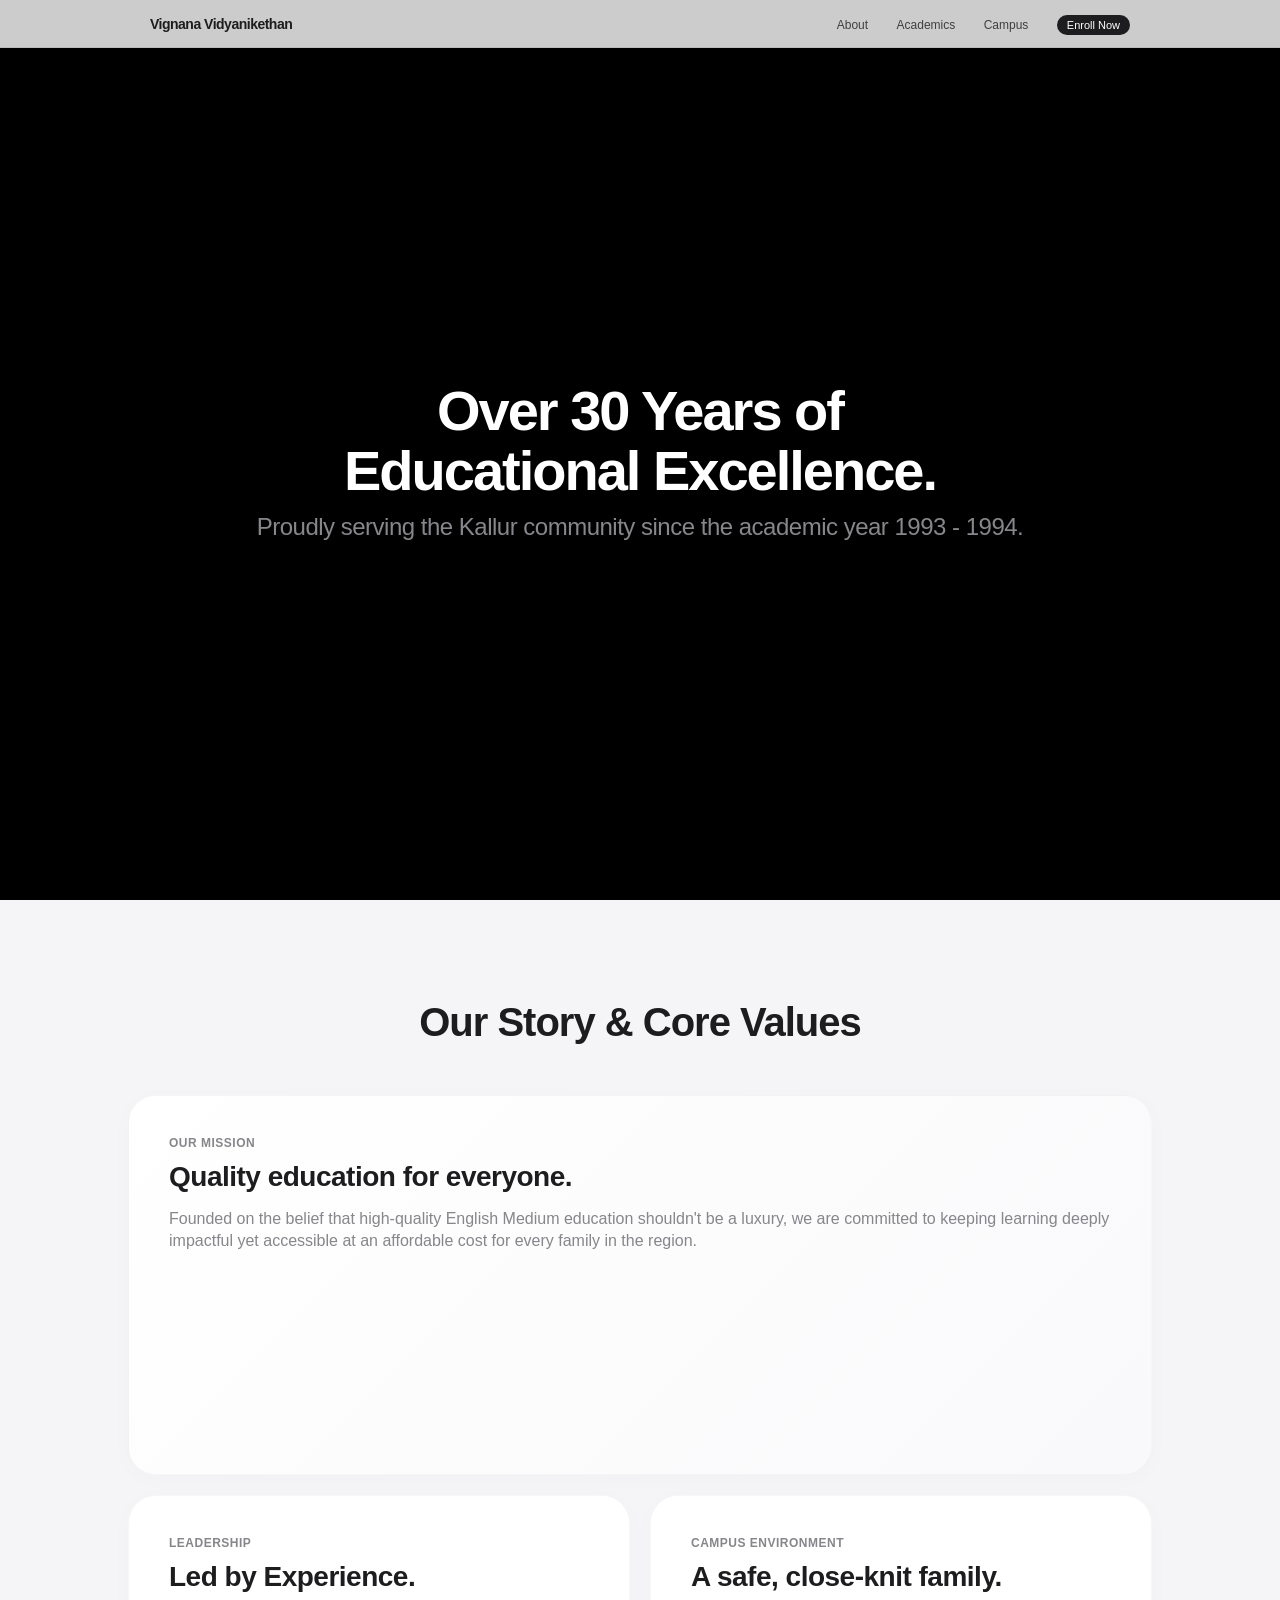
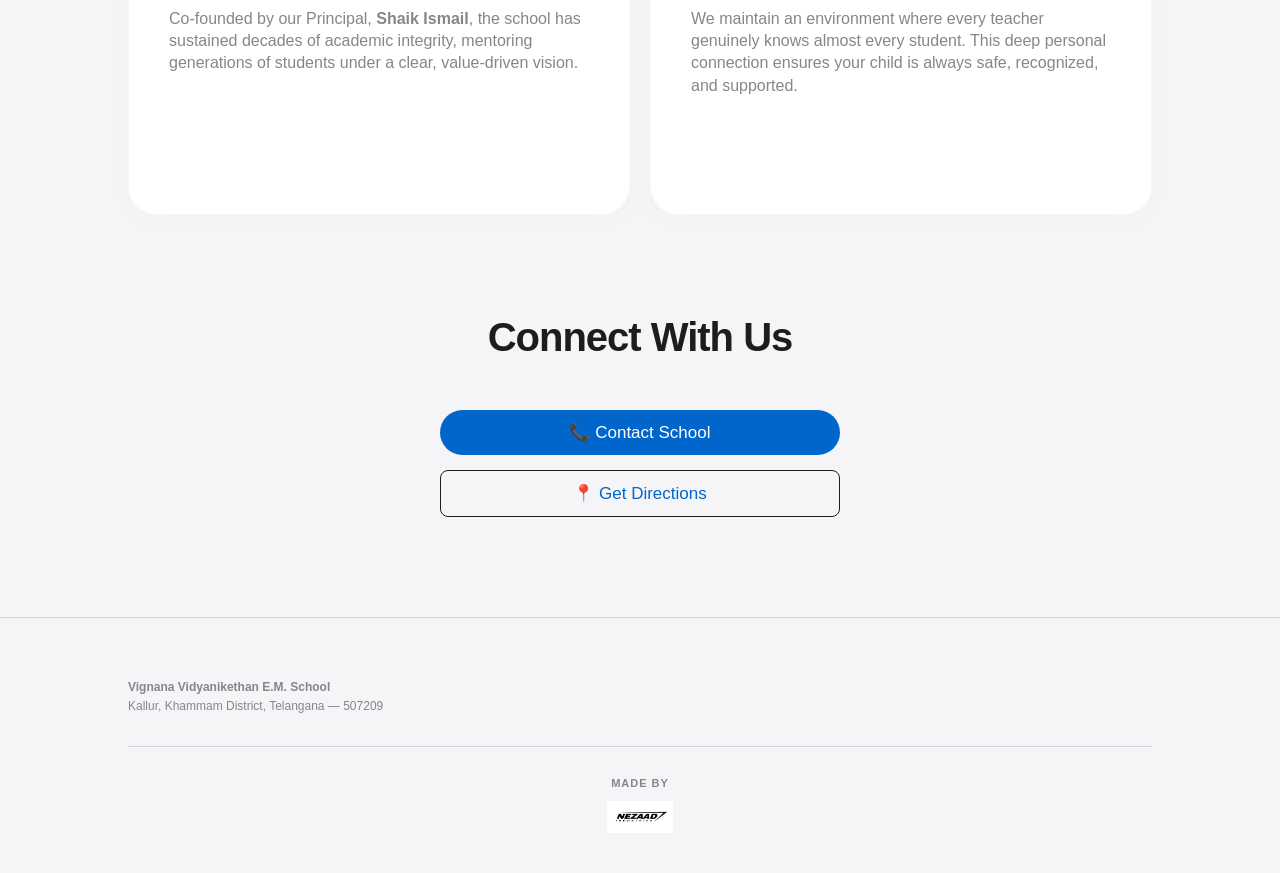
==== about.html @ 37eba553 "Create about.html" ====
<!DOCTYPE html>
<html lang="en">
<head>
    <meta charset="UTF-8">
    <meta name="viewport" content="width=device-width, initial-scale=1.0">
    <title>About Us - Vignana Vidyanikethan E.M. School</title>
    <link rel="stylesheet" href="style.css">
</head>
<body>
    <!-- Navigation Bar -->
    <nav class="apple-nav">
        <div class="nav-container">
            <a href="index.html" class="nav-brand">Vignana Vidyanikethan</a>
            <div class="nav-links">
                <a href="about.html" class="active">About</a>
                <a href="index.html#academics">Academics</a>
                <a href="index.html#infrastructure">Campus</a>
                <a href="index.html#contact" class="nav-cta">Enroll Now</a>
            </div>
        </div>
    </nav>

    <!-- About Hero Section -->
    <section class="hero-section" style="min-height: 50vh;">
        <div class="hero-content">
            <h1 class="fade-up">Over 30 Years of<br>Educational Excellence.</h1>
            <p class="hero-subhead fade-up">Proudly serving the Kallur community since the academic year 1993 - 1994.</p>
        </div>
    </section>

    <!-- History & Values Bento Grid -->
    <section class="grid-section">
        <div class="section-container">
            <h2 class="section-title fade-up">Our Story & Core Values</h2>
            <div class="bento-grid">
                <!-- Card 1: The Mission -->
                <div class="bento-card card-large fade-up">
                    <div class="card-text">
                        <span>OUR MISSION</span>
                        <h3>Quality education for everyone.</h3>
                        <p>Founded on the belief that high-quality English Medium education shouldn't be a luxury, we are committed to keeping learning deeply impactful yet accessible at an affordable cost for every family in the region.</p>
                    </div>
                </div>

                <!-- Card 2: Leadership -->
                <div class="bento-card card-medium fade-up">
                    <div class="card-text">
                        <span>LEADERSHIP</span>
                        <h3>Led by Experience.</h3>
                        <p>Co-founded by our Principal, <strong>Shaik Ismail</strong>, the school has sustained decades of academic integrity, mentoring generations of students under a clear, value-driven vision.</p>
                    </div>
                </div>

                <!-- Card 3: Safety & Environment -->
                <div class="bento-card card-medium fade-up">
                    <div class="card-text">
                        <span>CAMPUS ENVIRONMENT</span>
                        <h3>A safe, close-knit family.</h3>
                        <p>We maintain an environment where every teacher genuinely knows almost every student. This deep personal connection ensures your child is always safe, recognized, and supported.</p>
                    </div>
                </div>
            </div>
        </div>
    </section>

    <!-- Interactive Connect Section -->
    <section id="contact" class="grid-section" style="padding-top: 0;">
        <div class="section-container">
            <h2 class="section-title fade-up">Connect With Us</h2>
            <div style="display: flex; flex-direction: column; gap: 15px; max-width: 400px; margin: 0 auto;" class="fade-up">
                
                <!-- Direct Dial Button -->
                <a href="tel:+918749272332" class="btn-primary" style="text-align: center; display: block; text-decoration: none;">
                    📞 Contact School
                </a>
                
                <!-- Google Maps Directions Button -->
                <a href="https://maps.google.com/?q=Vignana+Vidyanikethan+E.M.+School+Kallur+Telangana" target="_blank" class="btn-link" style="text-align: center; display: block; text-decoration: none; border: 1px solid var(--text-primary); padding: 12px; border-radius: 8px;">
                    📍 Get Directions
                </a>
                
            </div>
        </div>
    </section>

    <!-- Footer -->
    <footer class="apple-footer">
        <div class="footer-container">
            <div class="footer-info">
                <p><strong>Vignana Vidyanikethan E.M. School</strong></p>
                <p>Kallur, Khammam District, Telangana — 507209</p>
            </div>
            <hr class="footer-divider">
            <div class="footer-credit">
                <p>Made by</p>
                <img src="assets/logo.png" alt="Company Logo" class="footer-logo">
            </div>
        </div>
    </footer>

    <script src="script.js"></script>
</body>
</html>
---- style.css ----
/* Core Styling Rules & Variables */
:root {
    --nav-bg: rgba(255, 255, 255, 0.8);
    --text-primary: #1d1d1f;
    --text-secondary: #86868b;
    --bg-light: #f5f5f7;
    --apple-blue: #0066cc;
    --font-stack: -apple-system, BlinkMacSystemFont, "Segoe UI", Roboto, Helvetica, Arial, sans-serif;
}

* {
    margin: 0;
    padding: 0;
    box-sizing: border-box;
}

html {
    scroll-behavior: smooth;
    font-family: var(--font-stack);
    background-color: #ffffff;
    color: var(--text-primary);
    -webkit-font-smoothing: antialiased;
}

/* Navigation Bar */
.apple-nav {
    position: fixed;
    top: 0;
    width: 100%;
    height: 48px;
    background-color: var(--nav-bg);
    backdrop-filter: blur(20px);
    -webkit-backdrop-filter: blur(20px);
    z-index: 9999;
    border-bottom: 1px solid rgba(0, 0, 0, 0.08);
}

.nav-container {
    max-width: 1024px;
    margin: 0 auto;
    height: 100%;
    display: flex;
    justify-content: space-between;
    align-items: center;
    padding: 0 22px;
}

.nav-brand {
    font-weight: 600;
    font-size: 14px;
    text-decoration: none;
    color: var(--text-primary);
    letter-spacing: -0.5px;
}

.nav-links a {
    font-size: 12px;
    text-decoration: none;
    color: var(--text-primary);
    opacity: 0.8;
    margin-left: 24px;
    transition: opacity 0.2s ease;
}

.nav-links a:hover {
    opacity: 1;
}

.nav-links .nav-cta {
    background-color: var(--text-primary);
    color: #ffffff;
    padding: 4px 10px;
    border-radius: 12px;
    font-size: 11px;
    opacity: 1;
}

/* Hero Banner */
.hero-section {
    padding-top: 48px;
    height: 100vh;
    display: flex;
    flex-direction: column;
    justify-content: center;
    align-items: center;
    text-align: center;
    background-color: #000000;
    color: #ffffff;
    position: relative;
    overflow: hidden;
}

.hero-content {
    z-index: 2;
    padding: 0 20px;
}

.hero-section h1 {
    font-size: 56px;
    font-weight: 700;
    letter-spacing: -2px;
    line-height: 1.08;
    margin-bottom: 12px;
}

.hero-subhead {
    font-size: 24px;
    color: var(--text-secondary);
    font-weight: 400;
    letter-spacing: -0.5px;
    margin-bottom: 26px;
}

.hero-ctas {
    display: flex;
    gap: 20px;
    justify-content: center;
    align-items: center;
}

.btn-primary {
    background-color: var(--apple-blue);
    color: #ffffff;
    padding: 12px 22px;
    border-radius: 980px;
    text-decoration: none;
    font-size: 17px;
    font-weight: 400;
    transition: background 0.2s ease;
}

.btn-primary:hover {
    background-color: #0077ed;
}

.btn-link {
    color: var(--apple-blue);
    text-decoration: none;
    font-size: 17px;
}

.btn-link:hover {
    text-decoration: underline;
}

.hero-fallback-bg {
    position: absolute;
    top: 0;
    left: 0;
    width: 100%;
    height: 100%;
    background: radial-gradient(circle at center, #1c1c1e 0%, #000000 100%);
    z-index: 1;
}

/* Bento Grid Showcase Section */
.grid-section {
    padding: 100px 20px;
    background-color: var(--bg-light);
}

.section-container {
    max-width: 1024px;
    margin: 0 auto;
}

.section-title {
    font-size: 40px;
    font-weight: 700;
    letter-spacing: -1px;
    margin-bottom: 50px;
    text-align: center;
}

.bento-grid {
    display: grid;
    grid-template-columns: repeat(2, 11fr);
    gap: 20px;
}

.bento-card {
    background-color: #ffffff;
    border-radius: 28px;
    padding: 40px;
    overflow: hidden;
    display: flex;
    flex-direction: column;
    justify-content: flex-start;
    border: 1px solid rgba(0, 0, 0, 0.03);
    box-shadow: 0 4px 24px rgba(0, 0, 0, 0.02);
}

.card-large {
    grid-column: span 2;
    min-height: 380px;
    background: linear-gradient(135deg, #ffffff 0%, #f9f9fb 100%);
}

.card-medium {
    grid-column: span 1;
    min-height: 320px;
}

.card-text span {
    font-size: 12px;
    font-weight: 600;
    color: var(--text-secondary);
    letter-spacing: 0.5px;
    display: block;
    margin-bottom: 10px;
}

.card-text h3 {
    font-size: 28px;
    font-weight: 700;
    letter-spacing: -0.5px;
    line-height: 1.2;
    margin-bottom: 14px;
}

.card-text p {
    font-size: 16px;
    line-height: 1.4;
    color: var(--text-secondary);
}

/* Requested Footer Style */
.apple-footer {
    background-color: var(--bg-light);
    padding: 60px 20px 40px 20px;
    border-top: 1px solid #d2d2d7;
}

.footer-container {
    max-width: 1024px;
    margin: 0 auto;
}

.footer-info {
    color: var(--text-secondary);
    font-size: 12px;
    line-height: 1.6;
}

.footer-divider {
    border: 0;
    border-top: 1px solid #d2d2d7;
    margin: 30px 0;
}

.footer-credit {
    display: flex;
    flex-direction: column;
    align-items: center;
    gap: 12px;
}

.footer-credit p {
    color: var(--text-secondary);
    font-size: 11px;
    font-weight: 600;
    margin: 0;
    text-transform: uppercase;
    letter-spacing: 1px;
}

.footer-logo {
    height: 32px;
    width: auto;
    object-fit: contain;
    filter: invert(1); /* Smoothly adapts the black image logo to look sharp against the off-white footer */
}

/* Scroll Animation Engine rules */
.fade-up {
    opacity: 0;
    transform: translateY(30px);
    transition: opacity 0.8s cubic-bezier(0.25, 1, 0.5, 1), transform 0.8s cubic-bezier(0.25, 1, 0.5, 1);
}

.fade-up.visible {
    opacity: 1;
    transform: translateY(0);
}

/* Responsive Overrides for Mobile viewports */
@media (max-width: 768px) {
    .hero-section h1 { font-size: 40px; }
    .hero-subhead { font-size: 18px; }
    .bento-grid { grid-template-columns: 1fr; }
    .card-large { grid-column: span 1; min-height: 300px; }
    .card-medium { min-height: 280px; }
    .nav-links a { margin-left: 12px; }
}
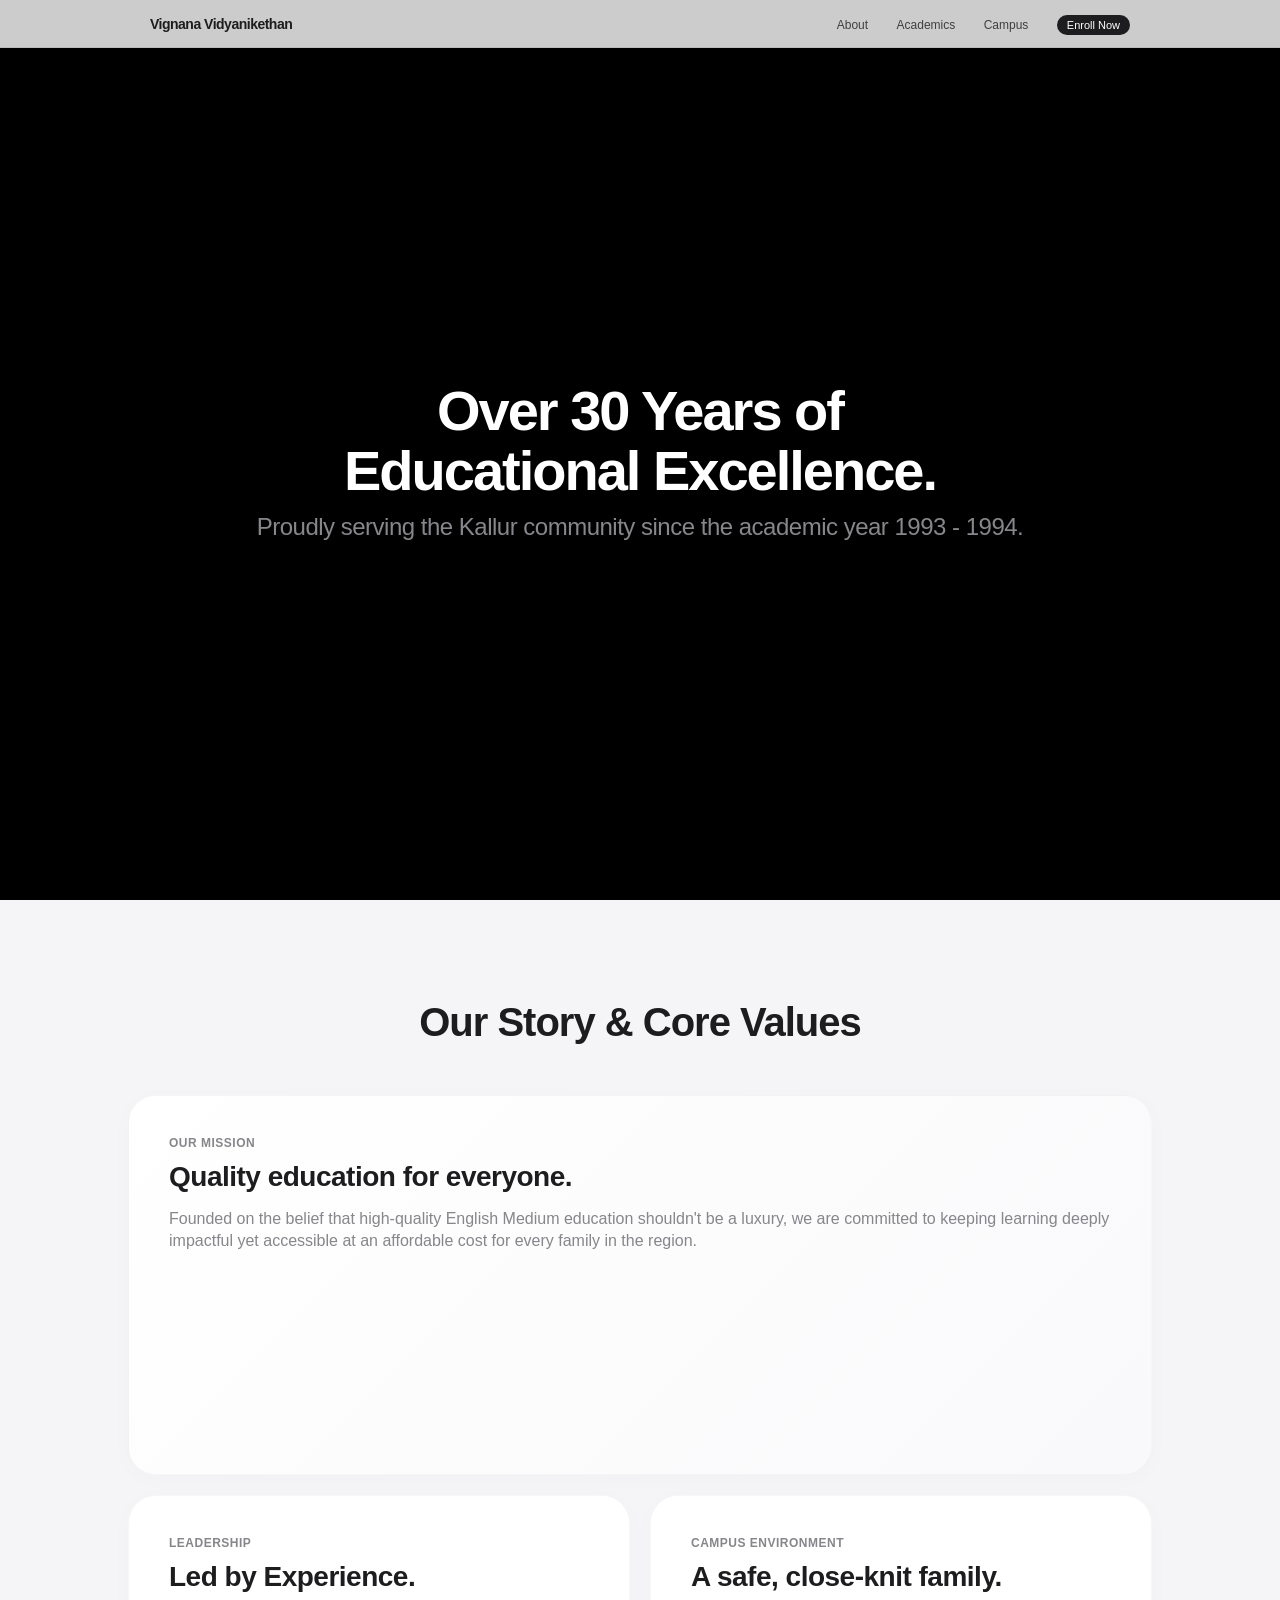
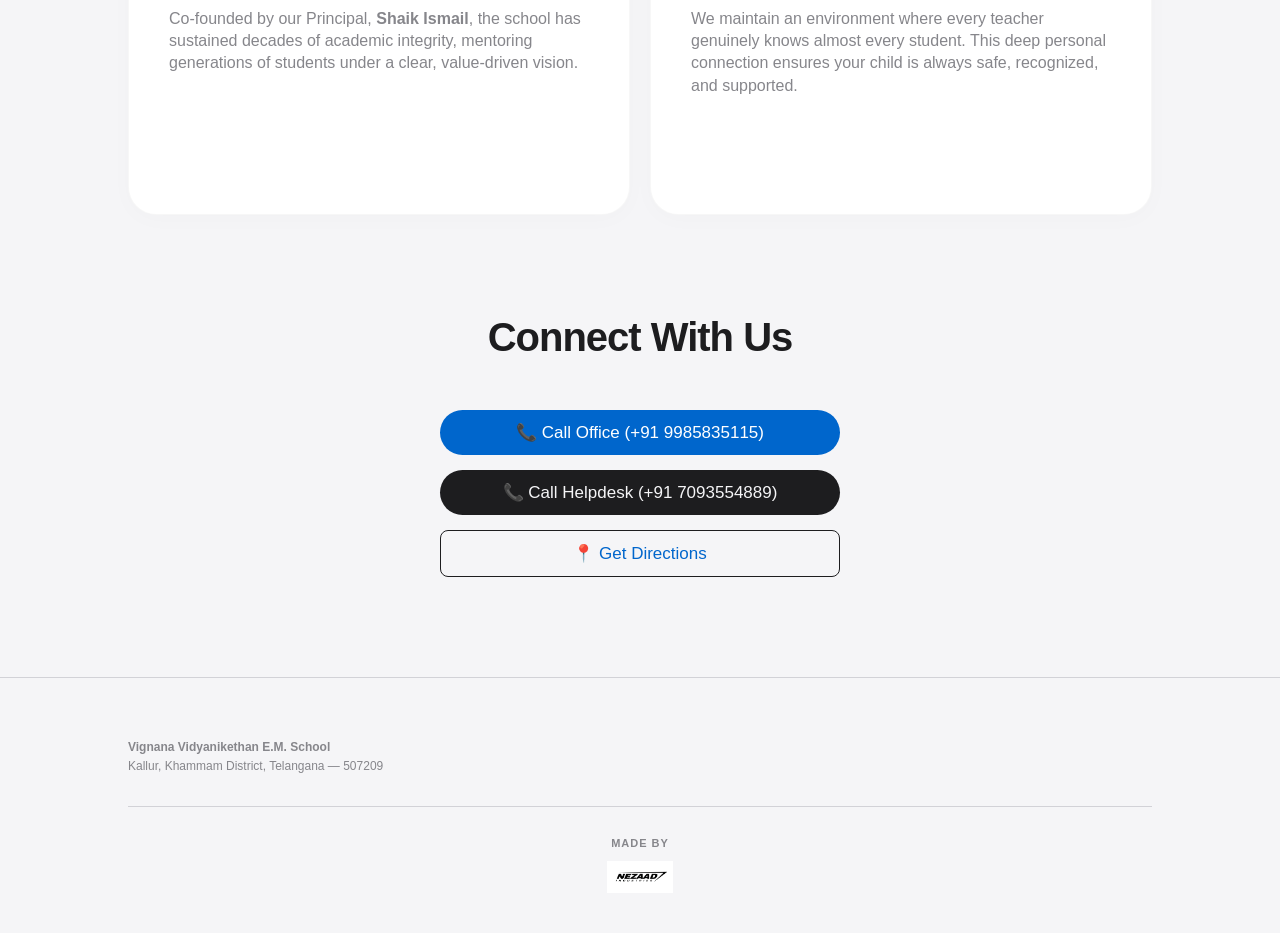
==== commit 6cb5a968: "Update about.html" ====
--- a/about.html
+++ b/about.html
@@ -61,17 +61,22 @@
                 </div>
             </div>
         </div>
-    </section>
-
-    <!-- Interactive Connect Section -->
+    </section> 
+    
+<!-- Interactive Connect Section -->
     <section id="contact" class="grid-section" style="padding-top: 0;">
         <div class="section-container">
             <h2 class="section-title fade-up">Connect With Us</h2>
             <div style="display: flex; flex-direction: column; gap: 15px; max-width: 400px; margin: 0 auto;" class="fade-up">
                 
-                <!-- Direct Dial Button -->
-                <a href="tel:+918749272332" class="btn-primary" style="text-align: center; display: block; text-decoration: none;">
-                    📞 Contact School
+                <!-- Direct Dial Button 1 -->
+                <a href="tel:+919985835115" class="btn-primary" style="text-align: center; display: block; text-decoration: none;">
+                    📞 Call Office (+91 9985835115)
+                </a>
+
+                <!-- Direct Dial Button 2 -->
+                <a href="tel:+917093554889" class="btn-primary" style="text-align: center; display: block; text-decoration: none; background-color: var(--text-primary); color: var(--bg-light);">
+                    📞 Call Helpdesk (+91 7093554889)
                 </a>
                 
                 <!-- Google Maps Directions Button -->
@@ -82,6 +87,7 @@
             </div>
         </div>
     </section>
+
 
     <!-- Footer -->
     <footer class="apple-footer">
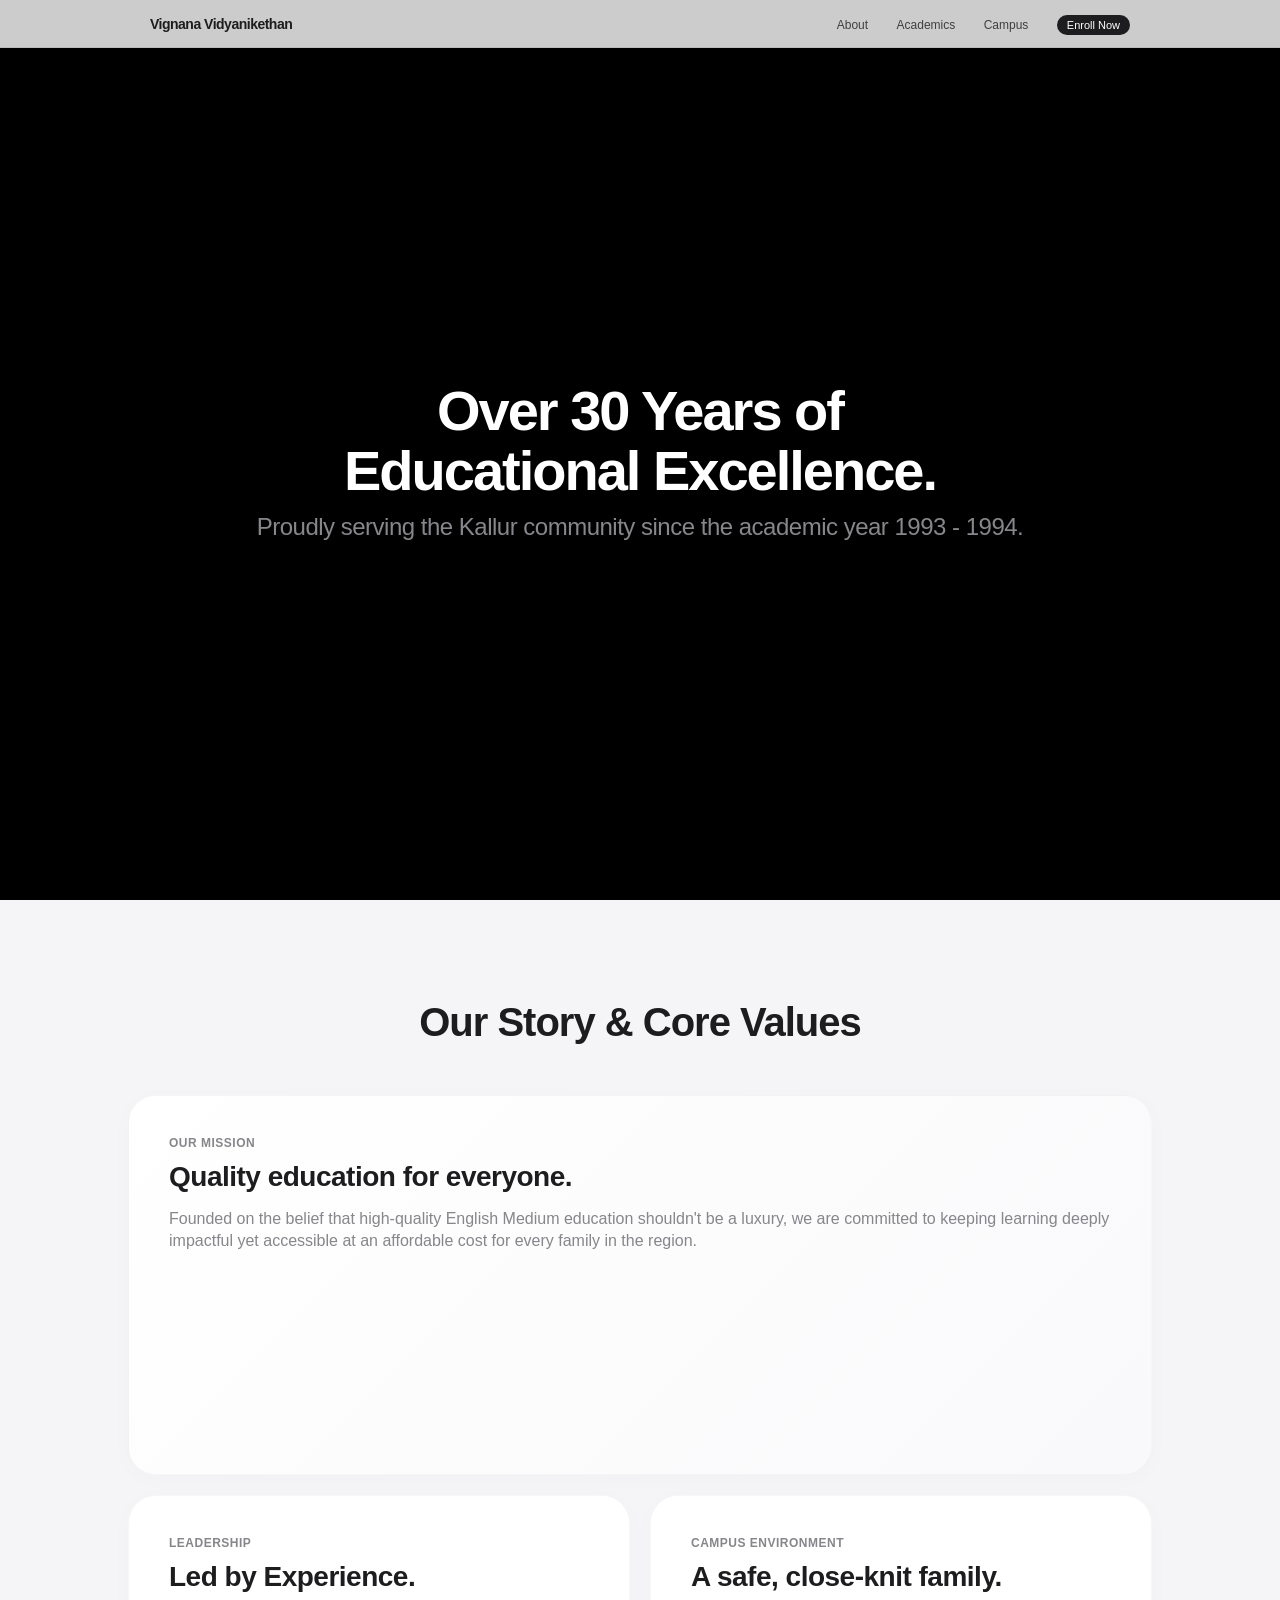
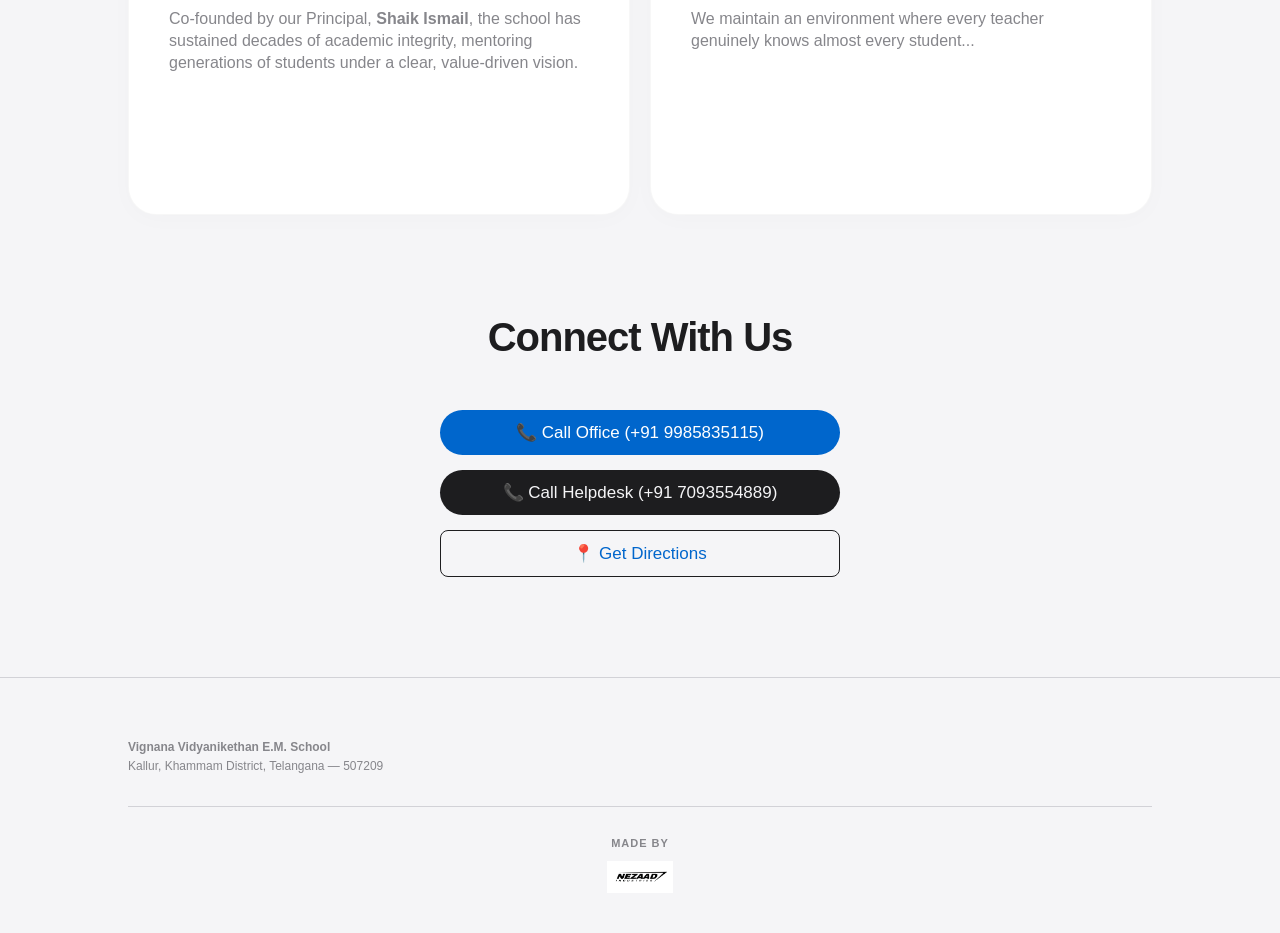
==== commit 3decb53f: "Update about.html" ====
--- a/about.html
+++ b/about.html
@@ -51,14 +51,14 @@
                     </div>
                 </div>
 
-                <!-- Card 3: Safety & Environment -->
-                <div class="bento-card card-medium fade-up">
-                    <div class="card-text">
-                        <span>CAMPUS ENVIRONMENT</span>
-                        <h3>A safe, close-knit family.</h3>
-                        <p>We maintain an environment where every teacher genuinely knows almost every student. This deep personal connection ensures your child is always safe, recognized, and supported.</p>
-                    </div>
-                </div>
+               <!-- Find Card 3 in about.html and add the id attribute -->
+<div id="campus" class="bento-card card-medium fade-up">
+    <div class="card-text">
+        <span>CAMPUS ENVIRONMENT</span>
+        <h3>A safe, close-knit family.</h3>
+        <p>We maintain an environment where every teacher genuinely knows almost every student...</p>
+    </div>
+</div>
             </div>
         </div>
     </section> 
